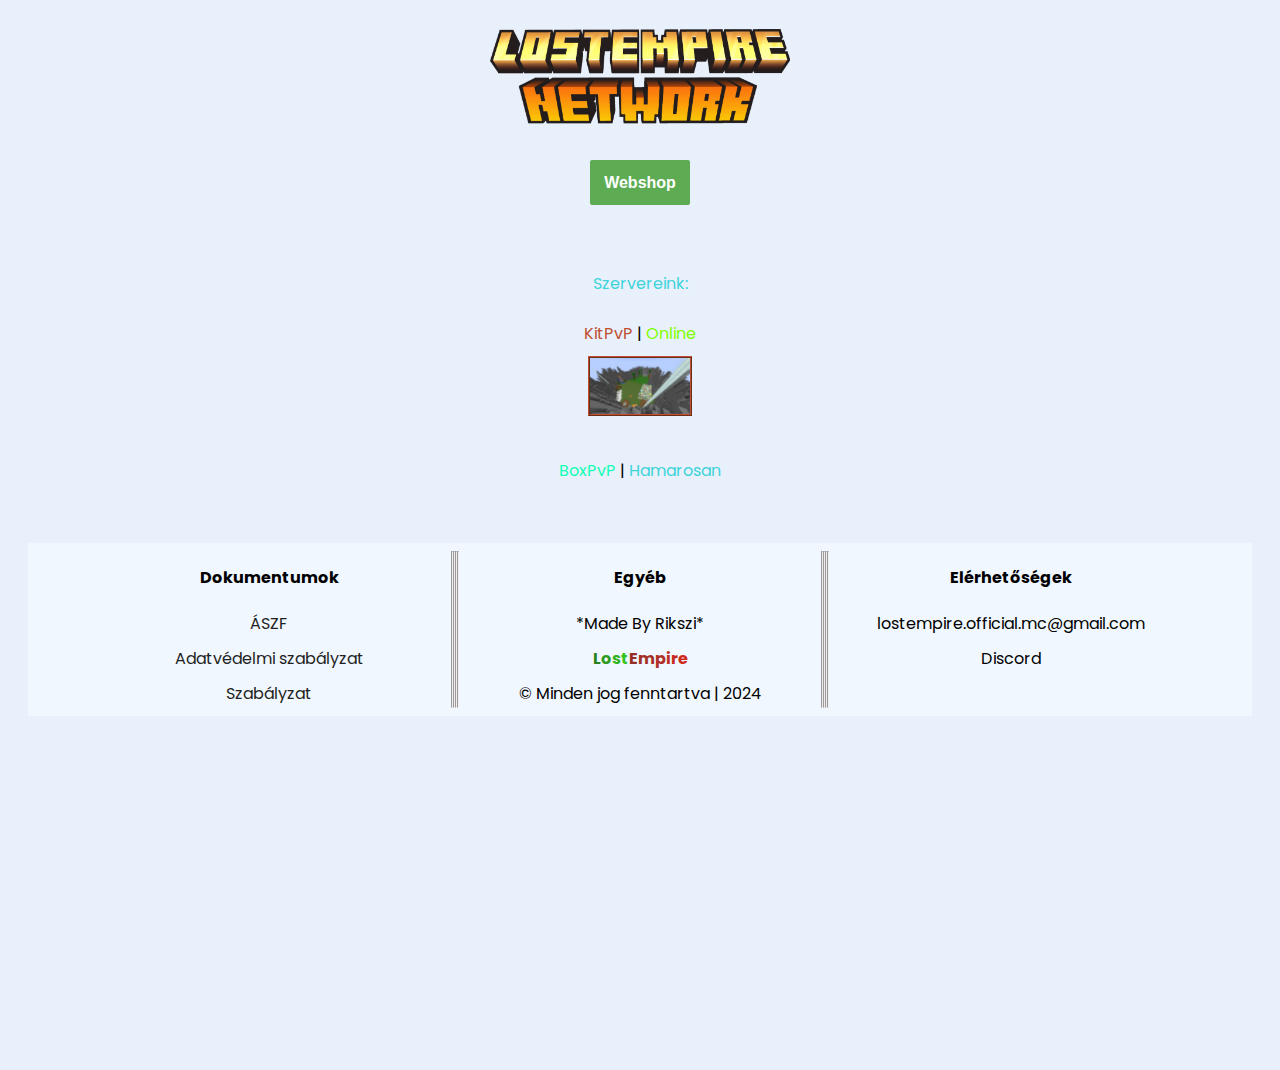
==== index.html @ b5cf386d "Update index.html" ====
<!DOCTYPE html>
<html>
<head>
    <meta charset="UTF-8">
    <meta name="viewport" content="width=device-width, initial-scale=1.0">
    <title>LostEmpire | Weboldal</title>
    <link href='https://unpkg.com/boxicons@2.1.4/css/boxicons.min.css' rel='stylesheet'>
    <link rel="stylesheet" href="style.css">
    <script src="script.js"></script>
</head>

<body>
    <div class="slide-container background-container">
    <header>
    <h1><a href="index.html"><img class="logo3" src="logo.png">
      <!-- <b><span style="color: #28821d;">L</span><span style="color: #2e9c1f;">o</span><span style=
      "color: #31b320;">s</span><span style="color: #34c221;">t</span><span style="color: #962e24
      ;">E</span><span style="color: #a33026;">m</span><span style="color: #b03125;">p</span><span 
      style="color: #bf3124;">i</span><span style="color: #c42b1d;">r</span><span style="color: 
      #cf2819;">e</span></b> --></a>
    </h1>
  </header>
    <main>
    <nav>
      <button class="webshop"><span style="font-size: 16px;">Webshop</span></button>
    
      <a class="myLink link-hidden" href="https://lostempire.craftingstore.net/" target="_blank"></a>
    <br><br><br>
  </nav>
    <section>
      <ol class="szerverek">
        <span style="color: #3ed4da;">Szervereink:</span>
        <br>
        <br>
        <span style="color: #bf4f30;">KitPvP</span>
        <span style="color: black;">|</span>
        <span style="color: chartreuse;">Online</span>
        <br>
        <img class="kitpvp" src="kitpvp.png">
        <br><br>
        <span style="color: #15ffb5;">BoxPvP</span>
        <span style="color: black;">|</span>
        <span style="color: #3ed4da;">Hamarosan</span>
       </ol>
       <ol class="dokumentumok">
        <div class="container">
            <section class="dokumentumok">
              <h4>Dokumentumok</h2>
              <ul>
                <li><a class="dokumentumok" href="indexx.html" target="_blank">ÁSZF</a></li>
                <li><a class="dokumentumok" href="indexxx.html" target="_blank">Adatvédelmi szabályzat</a></li>
                <li><a class="dokumentumok" href="indexxxx.html"  target="_blank" >Szabályzat</a></li>
              </ul>
            </section>
            <hr><hr><hr><hr>
            <section>
              <h4>Egyéb</h2>
              <ul>
                <li><a class="mbrikszi" href="https://linktr.ee/rikszi" target="_blank"> *Made By Rikszi*</a></li>
                <li><b><span style="color: #28821d;">L</span><span style="color: #2e9c1f;">o</span><span style
                  ="color: #31b320;">s</span><span style="color: #34c221;">t</span><span style="color: #962e24;"
                  >E</span><span style="color: #a33026;">m</span><span style="color: #b03125;">p</span><span style
                  ="color: #bf3124;">i</span><span style="color: #c42b1d;">r</span><span style="color: #cf2819;"
                  >e</span></b></li>
                <li><span style="color: rgb(0, 0, 0);">© Minden jog fenntartva | 2024</span></li>
              </ul>
            </section>
            <hr><hr><hr><hr>
            <section>
              <h4>Elérhetőségek</h2>
              <ul>
                <li><a class="email" href=
                  "https://mail.google.com/mail/u/2/#inbox?compose=CllgCKHRLsNlPlQJjtpzmGwhsJrRvbJFdPKnKvvDWtxmXvtTkRmlPJNXQKxHMbNspQSGGrpnjpg"
                  target="_blank" >lostempire.official.mc@gmail.com</a></li>
                <li><a class="link" href="https://dsc.gg/lostempire" target="_blank">Discord</a></li>
                <li></li>
              </ul>
            </section>
          </div>
        </ol>
    </section>
  </main>
    </div>
    
</body> 
</html>
---- style.css ----
@import url('https://fonts.googleapis.com/css2?family=Poppins:wght@200;400;700&display=swap');

.background-container {
    position: relative;
    width: 100%;
    height: 100vh;
    overflow: hidden;
  }
.slide-container {
  width: 100%;
  height: 118vh;
}
  .container {
    margin: 60px;
    display: flex;
    justify-content: space-between;
  }

  .hidden {
    opacity: 0;
    transition: all 3s;       
}

.show {
    opacity: 1;
}

  @keyframes zoomInHeading {
    0% {
      transform: scale(1);
    }
    50% {
      transform: scale(1.2); /* Nagyobb zoom a címhez */
    }
    100% {
      transform: scale(1); /* Ugyanaz a zoom a címhez */
    }
  }
  
  ul {
    list-style: none; /* Remove the bullet points */
    font-size: 16px;
    padding: 0; /* Remove the padding */
    list-style: none;
    margin: 0;
    padding: 0;
    z-index: 1;
  }
  ol {
    list-style: none; /* Remove the bullet points */
    font-size: 16px;
    padding: 0; /* Remove the padding */
  }
    ol.szerverek {
      z-index: 1;
    }
      ol.dokumentumok {
        background-color: #f0f7fe;
        margin-top: 26px;
        margin-bottom: 100px;
      }
  li {
    margin-bottom: 10px; /* Add some margin between the list items */
  }

  body {
    font-family: Poppins, sans-serif;
    /*background-image: url('https://www.google.com/url?sa=i&url=http%3A%2F%2Fthozoo.hu%2Fsky-blue-background
    -hd-desktop-wallpaper%2F&psig=AOvVaw1hmPWwg3Y30Izya5a4ELMf&ust=1710756831827000&source=images&cd=vfe&opi=
    89978449&ved=0CBMQjRxqFwoTCPjSwP2H-4QDFQAAAAAdAAAAABAE');
    background-repeat: no-repeat;
    background-size: cover;
    background-position: center; */
    height: 100vh;
    background-image: url(photos/homalyoslogo.png);
    background-size: cover;
    background-color: rgb(232, 240, 252);
    text-align: center;
    overflow-y: auto;
  }
  h1 {
    animation: zoomInHeading 3s infinite;
    text-decoration: none;
    color: inherit;
  }
  footer {
    position: relative; /* vagy absolute */
    bottom: 0;
    left: 0;
    width: 100%;
    background-color: #f0f7fe;
    z-index: 1000; /* Fontossági sorrend beállítása, hogy más elemek fölé kerüljön */
    text-align: center;
    padding: 1rem; /* Opcionális: padding hozzáadása a footerhez */
    margin-top: 10px; /* Példaérték, változtasd meg szükség szerint */
  }
    footer.dokumentumok:hover {
      opacity: 0.8;
    } 

  section {
    flex: 1;
    margin: 0 20px;
  }

  img.logo3 {
    width: 300px;
    height: auto;
  }
  img.kitpvp {
    width: 100px;
    height: auto;
    border-style: ridge;
    border-width: 2px;
    border-color: #bf4f30;
    margin: 10px;
    transition: transform 1s ease, opacity 0.3s ease;
  }
  img.kitpvp:hover {
    transform: scale(8);
  }

  a {
    text-decoration: none;
  }
    a.link {
     text-decoration: none;
     color: inherit;
     transition: opacity 0.35s, text-shadow 0.40s;
    }      
    a.link:hover {
     opacity: 0.6;
     text-shadow: 3px 5px 10px rgba(92, 92, 92, 0.85);
    }
     a.dokumentumok {
      text-decoration: none; /* Ez a tulajdonság eltávolítja az aláhúzást */
      color: inherit; /* Ez azért kell, hogy az <a> színét örökölje a szülőelemtől */
      color: #1f1f1f;
      transition: opacity 0.35s, text-shadow 0.40s;
     }
     a.dokumentumok:hover {
      opacity: 0.6;
      text-shadow: 3px 5px 10px rgba(92, 92, 92, 0.85);
     }
      a.webshop {
       transition: opacity 0.40s;
       text-decoration: none; /* Ez a tulajdonság eltávolítja az aláhúzást */
       color: inherit; /* Ez azért kell, hogy az <a> színét örökölje a szülőelemtől */
      }
      a.webshop:hover {
        opacity: 0.8
       }
       a.mbrikszi {
         transition: opacity 0.30s, text-shadow 0.40s;
         text-decoration: none; /* Ez a tulajdonság eltávolítja az aláhúzást */
         color: inherit; /* Ez azért kell, hogy az <a> színét örökölje a szülőelemtől */
         color: black
       }
       a.mbrikszi:hover {
         opacity: 0.6;
         text-shadow: 2px 3px 5px rgba(92, 92, 92, 0.85);
         text-decoration: underline;
       }
        a.email {
          text-decoration: none;
          color: inherit;
          transition: opacity 0.30s, text-shadow 0.40s;
        }
        a.email:hover {
          opacity: 0.6;
          text-shadow: 2px 3px 5px rgba(92, 92, 92, 0.85);
        }
  
  button.webshop {
    background-color: #5dac53;
    color: white;
    border: none;
    border-radius: 2px;
    width: 100px;
    height: 45px;
    font-weight: bold;
    transition: transform 0.7s ease, box-shadow 0.40s, text-shadow 0.40s, opacity 0.15s;             
  }      
  button.webshop:hover {
    cursor: pointer;
    box-shadow: 2px 3px 10px rgba(92, 92, 92, 0.75);
    text-shadow: 3px 5px 10px rgba(92, 92, 92, 0.85);
    transform: scale(1.2);
  }
  button.webshop:active {
    opacity: 0.5;
  }
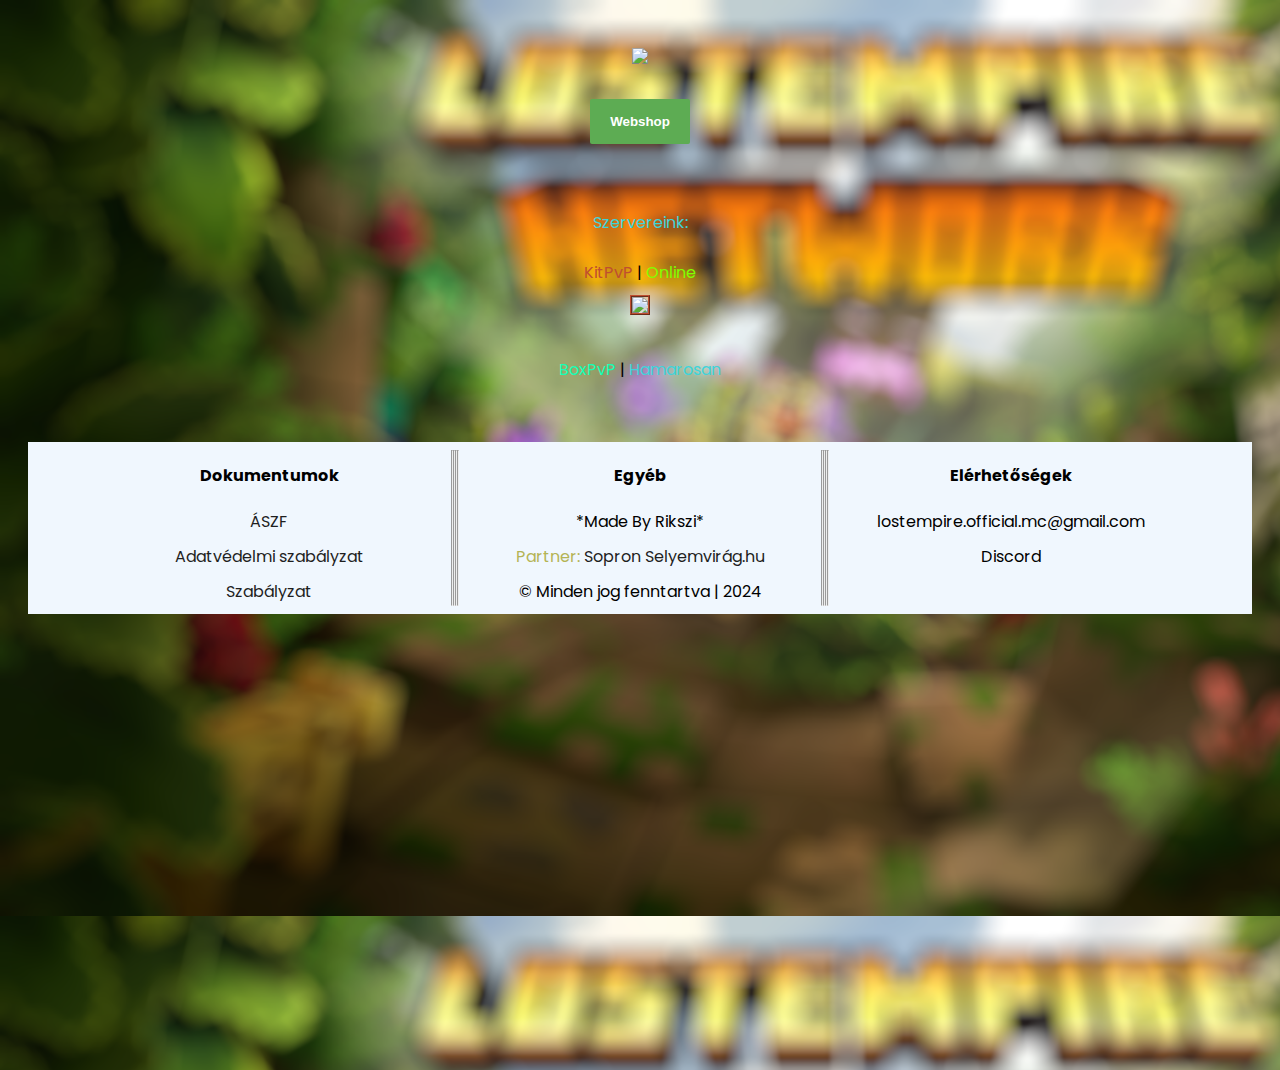
==== commit c10864a5: "Update index.html" ====
--- a/index.html
+++ b/index.html
@@ -7,12 +7,13 @@
     <link href='https://unpkg.com/boxicons@2.1.4/css/boxicons.min.css' rel='stylesheet'>
     <link rel="stylesheet" href="style.css">
     <script src="script.js"></script>
+    <link rel="icon" href="photos/le.png" type="image/x-icon" />
 </head>
 
 <body>
     <div class="slide-container background-container">
     <header>
-    <h1><a href="index.html"><img class="logo3" src="logo.png">
+    <h1><a href="index.html"><img class="logo3" src="photos/logo.png">
       <!-- <b><span style="color: #28821d;">L</span><span style="color: #2e9c1f;">o</span><span style=
       "color: #31b320;">s</span><span style="color: #34c221;">t</span><span style="color: #962e24
       ;">E</span><span style="color: #a33026;">m</span><span style="color: #b03125;">p</span><span 
@@ -22,9 +23,9 @@
   </header>
     <main>
     <nav>
-      <button class="webshop"><span style="font-size: 16px;">Webshop</span></button>
-    
-      <a class="myLink link-hidden" href="https://lostempire.craftingstore.net/" target="_blank"></a>
+      <button id="webshop" class="webshop">Webshop</button>
+      <a id="myLink" class="myLink link-hidden" href="https://lostempire.craftingstore.net/" target="_blank"></a>
+      
     <br><br><br>
   </nav>
     <section>
@@ -36,7 +37,7 @@
         <span style="color: black;">|</span>
         <span style="color: chartreuse;">Online</span>
         <br>
-        <img class="kitpvp" src="kitpvp.png">
+        <img class="kitpvp" src="photos/kitpvp.png">
         <br><br>
         <span style="color: #15ffb5;">BoxPvP</span>
         <span style="color: black;">|</span>
@@ -57,11 +58,8 @@
               <h4>Egyéb</h2>
               <ul>
                 <li><a class="mbrikszi" href="https://linktr.ee/rikszi" target="_blank"> *Made By Rikszi*</a></li>
-                <li><b><span style="color: #28821d;">L</span><span style="color: #2e9c1f;">o</span><span style
-                  ="color: #31b320;">s</span><span style="color: #34c221;">t</span><span style="color: #962e24;"
-                  >E</span><span style="color: #a33026;">m</span><span style="color: #b03125;">p</span><span style
-                  ="color: #bf3124;">i</span><span style="color: #c42b1d;">r</span><span style="color: #cf2819;"
-                  >e</span></b></li>
+                <li><span style="color: rgb(180, 180, 85);">Partner: <a class="dokumentumok" 
+                href="https://sopronselyemvirág.hu" target="_blank">Sopron Selyemvirág.hu</a></span></li>
                 <li><span style="color: rgb(0, 0, 0);">© Minden jog fenntartva | 2024</span></li>
               </ul>
             </section>
--- a/style.css
+++ b/style.css
@@ -72,9 +72,8 @@
     background-size: cover;
     background-position: center; */
     height: 100vh;
-    background-image: url(photos/homalyoslogo.png);
+    background-image: url(homalyoslogo.png);
     background-size: cover;
-    background-color: rgb(232, 240, 252);
     text-align: center;
     overflow-y: auto;
   }
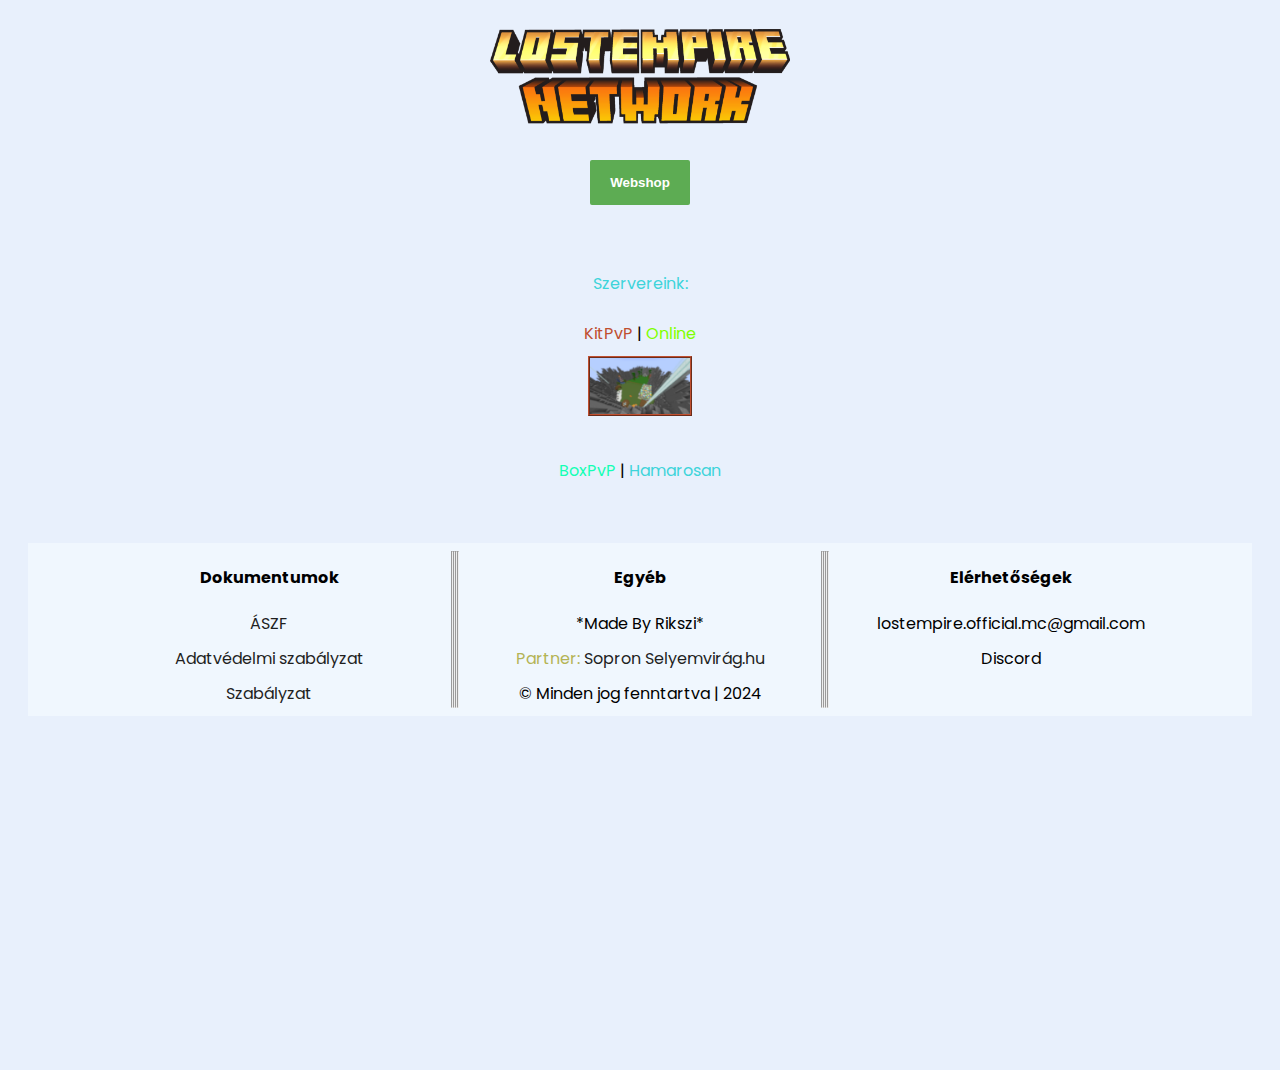
==== commit daa2dfa4: "Update index.html" ====
--- a/index.html
+++ b/index.html
@@ -13,7 +13,7 @@
 <body>
     <div class="slide-container background-container">
     <header>
-    <h1><a href="index.html"><img class="logo3" src="photos/logo.png">
+    <h1><a href="index.html"><img class="logo3" src="logo.png">
       <!-- <b><span style="color: #28821d;">L</span><span style="color: #2e9c1f;">o</span><span style=
       "color: #31b320;">s</span><span style="color: #34c221;">t</span><span style="color: #962e24
       ;">E</span><span style="color: #a33026;">m</span><span style="color: #b03125;">p</span><span 
@@ -37,7 +37,7 @@
         <span style="color: black;">|</span>
         <span style="color: chartreuse;">Online</span>
         <br>
-        <img class="kitpvp" src="photos/kitpvp.png">
+        <img class="kitpvp" src="kitpvp.png">
         <br><br>
         <span style="color: #15ffb5;">BoxPvP</span>
         <span style="color: black;">|</span>
--- a/style.css
+++ b/style.css
@@ -72,8 +72,9 @@
     background-size: cover;
     background-position: center; */
     height: 100vh;
-    background-image: url(homalyoslogo.png);
+    background-image: url(photos/hatter.png);
     background-size: cover;
+    background-color: rgb(232, 240, 252);
     text-align: center;
     overflow-y: auto;
   }
@@ -121,6 +122,7 @@
 
   a {
     text-decoration: none;
+    color: inherit;
   }
     a.link {
      text-decoration: none;
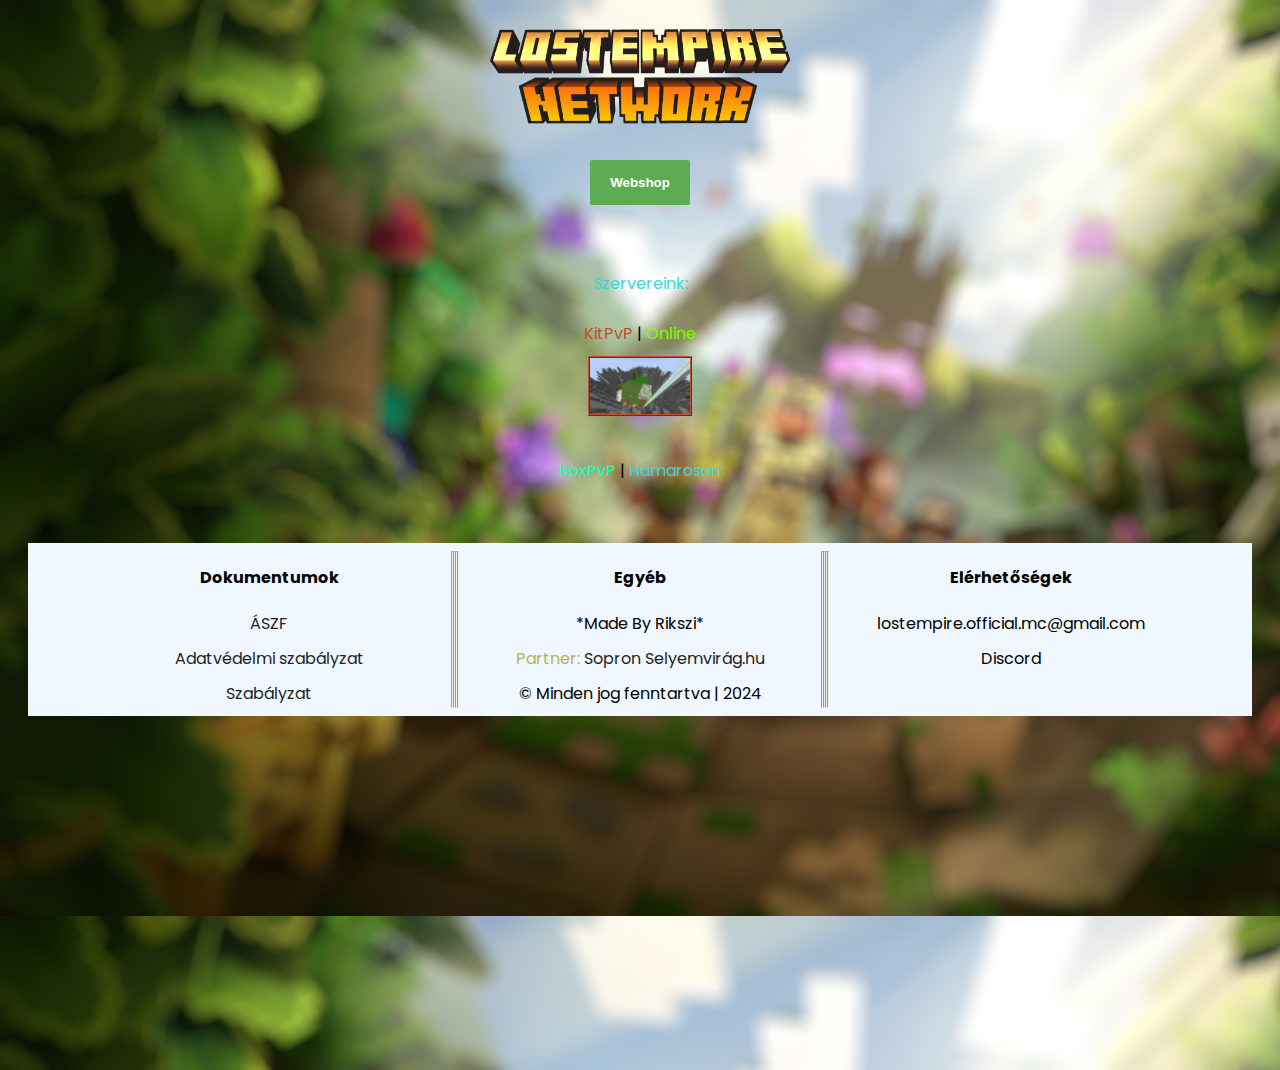
==== commit 68fc600b: "Update index.html" ====
--- a/index.html
+++ b/index.html
@@ -7,7 +7,7 @@
     <link href='https://unpkg.com/boxicons@2.1.4/css/boxicons.min.css' rel='stylesheet'>
     <link rel="stylesheet" href="style.css">
     <script src="script.js"></script>
-    <link rel="icon" href="photos/le.png" type="image/x-icon" />
+    <link rel="icon" href="le.png" type="image/x-icon" />
 </head>
 
 <body>
--- a/style.css
+++ b/style.css
@@ -72,7 +72,7 @@
     background-size: cover;
     background-position: center; */
     height: 100vh;
-    background-image: url(photos/hatter.png);
+    background-image: url(hatter.png);
     background-size: cover;
     background-color: rgb(232, 240, 252);
     text-align: center;
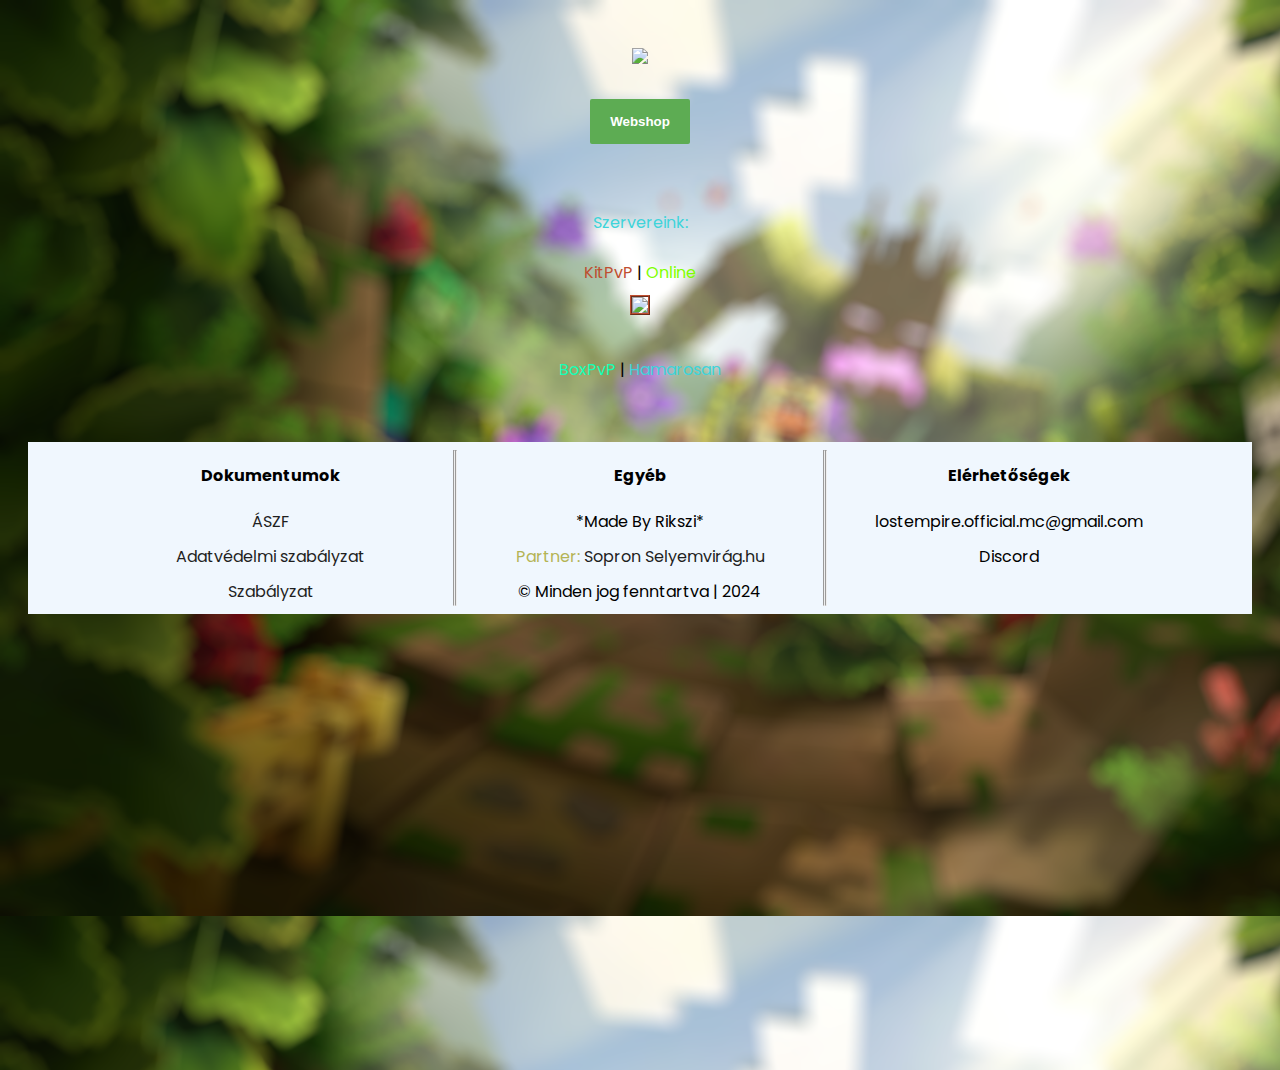
==== commit aba17d23: "Update index.html" ====
--- a/index.html
+++ b/index.html
@@ -7,13 +7,13 @@
     <link href='https://unpkg.com/boxicons@2.1.4/css/boxicons.min.css' rel='stylesheet'>
     <link rel="stylesheet" href="style.css">
     <script src="script.js"></script>
-    <link rel="icon" href="le.png" type="image/x-icon" />
+    <link rel="icon" href="photos/le.png" type="image/x-icon" />
 </head>
 
 <body>
     <div class="slide-container background-container">
     <header>
-    <h1><a href="index.html"><img class="logo3" src="logo.png">
+    <h1><a href="index.html"><img class="logo3" src="photos/logo.png">
       <!-- <b><span style="color: #28821d;">L</span><span style="color: #2e9c1f;">o</span><span style=
       "color: #31b320;">s</span><span style="color: #34c221;">t</span><span style="color: #962e24
       ;">E</span><span style="color: #a33026;">m</span><span style="color: #b03125;">p</span><span 
@@ -37,7 +37,7 @@
         <span style="color: black;">|</span>
         <span style="color: chartreuse;">Online</span>
         <br>
-        <img class="kitpvp" src="kitpvp.png">
+        <img class="kitpvp" src="photos/kitpvp.png">
         <br><br>
         <span style="color: #15ffb5;">BoxPvP</span>
         <span style="color: black;">|</span>
@@ -53,7 +53,7 @@
                 <li><a class="dokumentumok" href="indexxxx.html"  target="_blank" >Szabályzat</a></li>
               </ul>
             </section>
-            <hr><hr><hr><hr>
+            <hr><hr>
             <section>
               <h4>Egyéb</h2>
               <ul>
@@ -63,7 +63,7 @@
                 <li><span style="color: rgb(0, 0, 0);">© Minden jog fenntartva | 2024</span></li>
               </ul>
             </section>
-            <hr><hr><hr><hr>
+            <hr><hr>
             <section>
               <h4>Elérhetőségek</h2>
               <ul>
@@ -78,7 +78,6 @@
         </ol>
     </section>
   </main>
-    </div>
-    
+    </div> 
 </body> 
 </html>
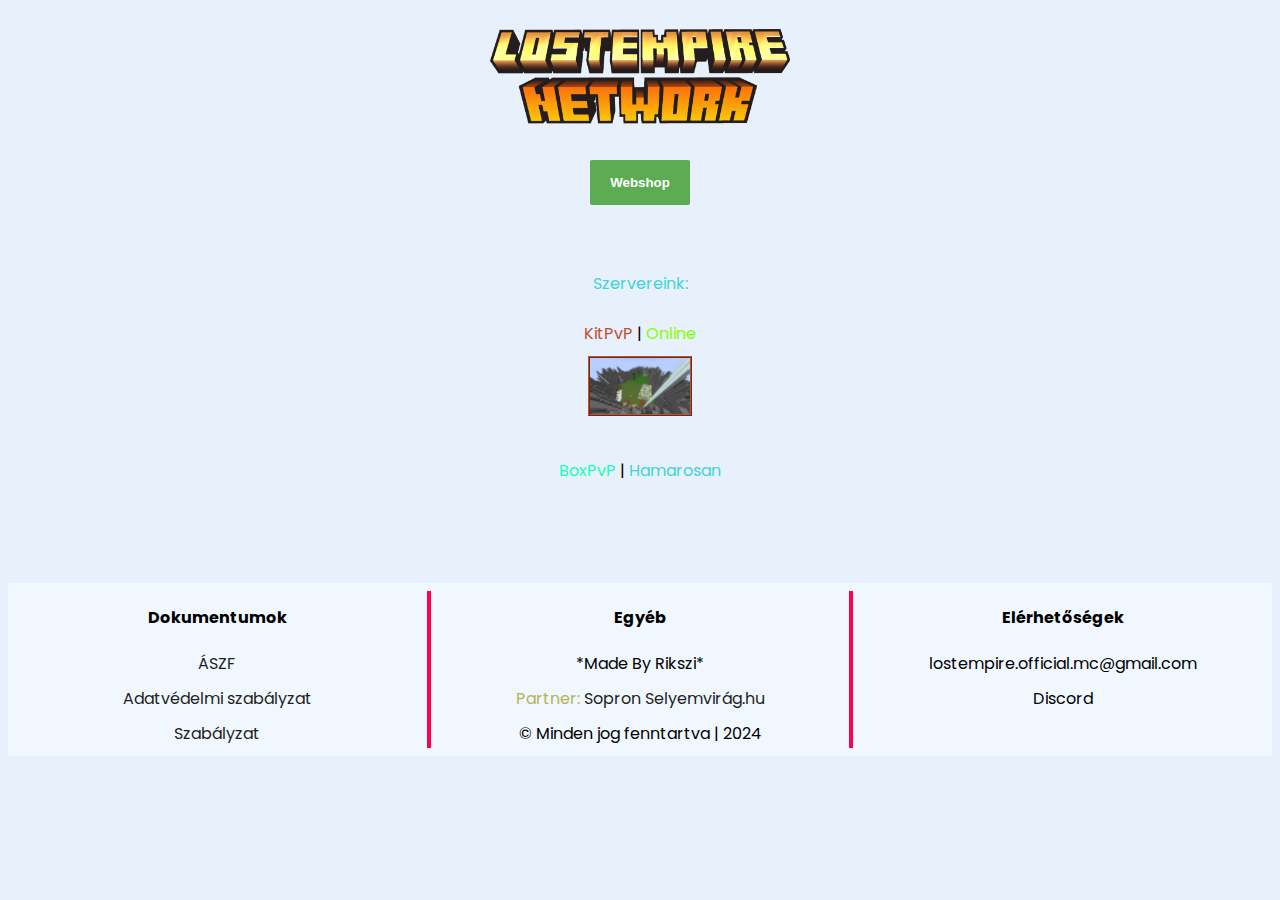
==== commit 8c5d988e: "Update index.html" ====
--- a/index.html
+++ b/index.html
@@ -7,13 +7,13 @@
     <link href='https://unpkg.com/boxicons@2.1.4/css/boxicons.min.css' rel='stylesheet'>
     <link rel="stylesheet" href="style.css">
     <script src="script.js"></script>
-    <link rel="icon" href="photos/le.png" type="image/x-icon" />
+    <link rel="icon" href="le.png" type="image/x-icon" />
 </head>
 
 <body>
     <div class="slide-container background-container">
     <header>
-    <h1><a href="index.html"><img class="logo3" src="photos/logo.png">
+    <h1><a href="index.html"><img class="logo3" src="logo.png">
       <!-- <b><span style="color: #28821d;">L</span><span style="color: #2e9c1f;">o</span><span style=
       "color: #31b320;">s</span><span style="color: #34c221;">t</span><span style="color: #962e24
       ;">E</span><span style="color: #a33026;">m</span><span style="color: #b03125;">p</span><span 
@@ -37,7 +37,7 @@
         <span style="color: black;">|</span>
         <span style="color: chartreuse;">Online</span>
         <br>
-        <img class="kitpvp" src="photos/kitpvp.png">
+        <img class="kitpvp" src="kitpvp.png">
         <br><br>
         <span style="color: #15ffb5;">BoxPvP</span>
         <span style="color: black;">|</span>
--- a/style.css
+++ b/style.css
@@ -3,64 +3,60 @@
 .background-container {
     position: relative;
     width: 100%;
-    height: 100vh;
+    height: 100%;
     overflow: hidden;
   }
 .slide-container {
   width: 100%;
-  height: 118vh;
+  height: 100%;
 }
   .container {
-    margin: 60px;
+    margin-top: 0px;
     display: flex;
     justify-content: space-between;
+    width: 100%;
+    height: 100%;
   }
-
-  .hidden {
-    opacity: 0;
-    transition: all 3s;       
-}
-
-.show {
-    opacity: 1;
-}
 
   @keyframes zoomInHeading {
     0% {
       transform: scale(1);
     }
     50% {
-      transform: scale(1.2); /* Nagyobb zoom a címhez */
+      transform: scale(1.2); 
     }
     100% {
-      transform: scale(1); /* Ugyanaz a zoom a címhez */
+      transform: scale(1); 
     }
   }
   
   ul {
-    list-style: none; /* Remove the bullet points */
+    list-style: none; 
     font-size: 16px;
-    padding: 0; /* Remove the padding */
+    padding: 0;
     list-style: none;
     margin: 0;
     padding: 0;
     z-index: 1;
+    width: 100%;
+    height: 100%;
   }
   ol {
-    list-style: none; /* Remove the bullet points */
+    list-style: none; 
     font-size: 16px;
-    padding: 0; /* Remove the padding */
+    padding: 0; 
   }
     ol.szerverek {
       z-index: 1;
     }
       ol.dokumentumok {
         background-color: #f0f7fe;
-        margin-top: 26px;
-        margin-bottom: 100px;
+        margin-top: 100px;
+        width: 100%;
+        height: 100%;
       }
   li {
-    margin-bottom: 10px; /* Add some margin between the list items */
+    margin-bottom: 10px; 
   }
 
   body {
@@ -71,36 +67,26 @@
     background-repeat: no-repeat;
     background-size: cover;
     background-position: center; */
-    height: 100vh;
-    background-image: url(hatter.png);
+    background-image: url(photos/hatter.png);
     background-size: cover;
     background-color: rgb(232, 240, 252);
     text-align: center;
-    overflow-y: auto;
+    height: 100%;
   }
   h1 {
     animation: zoomInHeading 3s infinite;
     text-decoration: none;
     color: inherit;
   }
-  footer {
-    position: relative; /* vagy absolute */
-    bottom: 0;
-    left: 0;
-    width: 100%;
-    background-color: #f0f7fe;
-    z-index: 1000; /* Fontossági sorrend beállítása, hogy más elemek fölé kerüljön */
-    text-align: center;
-    padding: 1rem; /* Opcionális: padding hozzáadása a footerhez */
-    margin-top: 10px; /* Példaérték, változtasd meg szükség szerint */
+
+  hr {
+    border: 1px solid rgb(255, 0, 76);
   }
-    footer.dokumentumok:hover {
-      opacity: 0.8;
-    } 
 
   section {
     flex: 1;
-    margin: 0 20px;
+    width: 100%;
+    height: 100%;
   }
 
   img.logo3 {
